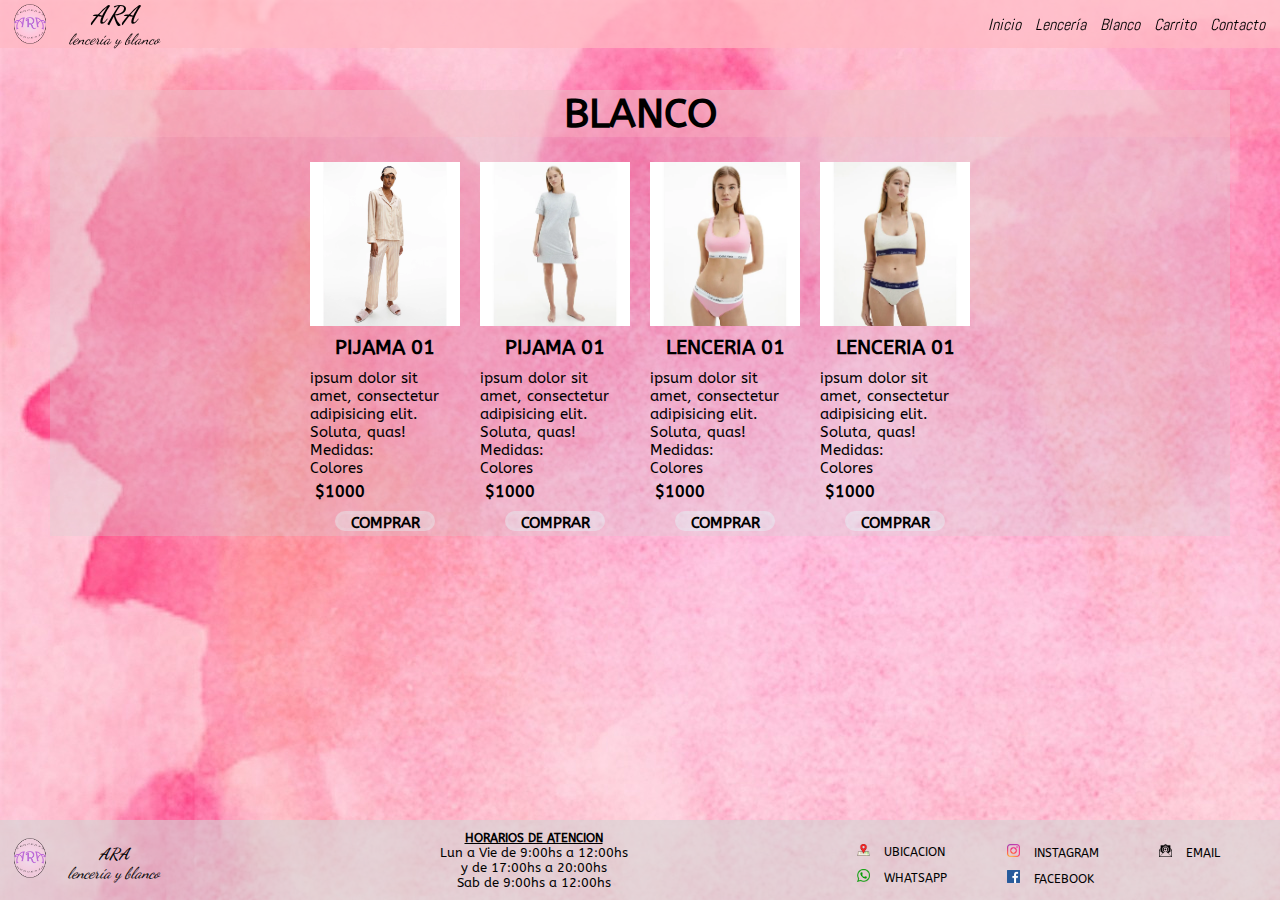
==== pages/blanco.html @ 75b03644 "13/10/2022 - Primer subida a GitHub" ====
<!DOCTYPE html>
<html lang="es">
<head>
    <meta charset="UTF-8">
    <meta http-equiv="X-UA-Compatible" content="IE=edge">
    <meta name="viewport" content="width=device-width, initial-scale=1.0">
    <link rel="stylesheet" href="../CSS/styles.css" />

    <!-- FAVICOM: Permite agregar ícono en la pestaña de la página -->
    <link rel="shortcut icon" href="../assets/Logo.png">

    <!-- FONTS TITULOS -->
    <link rel="preconnect" href="https://fonts.googleapis.com">
    <link rel="preconnect" href="https://fonts.gstatic.com" crossorigin>
    <link href="https://fonts.googleapis.com/css2?family=Dancing+Script:wght@400;500;600;700&display=swap" rel="stylesheet">
    <!-- FONTS PAGES -->
    <link rel="preconnect" href="https://fonts.googleapis.com">
    <link rel="preconnect" href="https://fonts.gstatic.com" crossorigin>
    <link href="https://fonts.googleapis.com/css2?family=Abel&display=swap" rel="stylesheet">
    <!-- FONTS ALL BODY -->
    <link rel="preconnect" href="https://fonts.googleapis.com">
    <link rel="preconnect" href="https://fonts.gstatic.com" crossorigin>
    <link href="https://fonts.googleapis.com/css2?family=ABeeZee:ital@0;1&display=swap" rel="stylesheet">

    <title>ARA, lencería y blanco</title>
</head>
<body class="body">
    <header class="header">
        <div class="encabezado">
            <img class="encabezado-logo" src="../assets/Logo.png" alt="Logo">
            <ul class="encabezado-titulo">
                <li>
                    <h1 class="titulo">ARA</h1>
                </li>
                <li>
                    <h1 class="subtitulo">lencería y blanco</h1>
                </li>
            </ul>
        </div>
        <div class="pages">
            <a class="pages-titulo" href="../index.html">Inicio</a>
            <a class="pages-titulo" href="../pages/lenceria.html">Lencería</a>
            <a class="pages-titulo" href="../pages/blanco.html">Blanco</a>
            <a class="pages-titulo" href="../pages/carrito.html">Carrito</a>
            <a class="pages-titulo" href="../pages/contacto.html">Contacto</a>
        </div>
    </header>
    <main class="main">
        <section id="cuerpo-paginas">
            <section class="cuerpo-paginas-titulo">
                <h1>BLANCO</h1>
            </section>
            <section class="cuerpo-paginas-cart">
                <div class="cart">
                    <img class="cart-imagen" src="../assets/Pijama 01.jpg" alt="Pijama 01">
                    <h3 class="cart-titulo">PIJAMA 01</h3>
                    <ul class="cart-description">
                        <li>ipsum dolor sit amet, consectetur adipisicing elit. Soluta, quas!</li>
                        <li>Medidas:</li>
                        <li>Colores</li>
                    </ul>
                    <span class="cart-precio">$1000</span>
                    <a class="cart-boton" href="../Proyecto Final/pages/carrito.html">COMPRAR</a>
                </div>
                <div class="cart">
                    <img class="cart-imagen" src="../assets/Pijama 04.jpg" alt="Pijama 01">
                    <h3 class="cart-titulo">PIJAMA 01</h3>
                    <ul class="cart-description">
                        <li>ipsum dolor sit amet, consectetur adipisicing elit. Soluta, quas!</li>
                        <li>Medidas:</li>
                        <li>Colores</li>
                    </ul>
                    <span class="cart-precio">$1000</span>
                    <a class="cart-boton" href="../Proyecto Final/pages/carrito.html">COMPRAR</a>
                </div>
                <div class="cart">
                    <img class="cart-imagen" src="../assets/Lenceria 01.webp" alt="Pijama 01">
                    <h3 class="cart-titulo">LENCERIA 01</h3>
                    <ul class="cart-description">
                        <li>ipsum dolor sit amet, consectetur adipisicing elit. Soluta, quas!</li>
                        <li>Medidas:</li>
                        <li>Colores</li>
                    </ul>
                    <span class="cart-precio">$1000</span>
                    <a class="cart-boton" href="../Proyecto Final/pages/carrito.html">COMPRAR</a>
                </div>
                <div class="cart">
                    <img class="cart-imagen" src="../assets/Lenceria 03.webp" alt="Pijama 01">
                    <h3 class="cart-titulo">LENCERIA 01</h3>
                    <ul class="cart-description">
                        <li>ipsum dolor sit amet, consectetur adipisicing elit. Soluta, quas!</li>
                        <li>Medidas:</li>
                        <li>Colores</li>
                    </ul>
                    <span class="cart-precio">$1000</span>
                    <a class="cart-boton" href="../Proyecto Final/pages/carrito.html">COMPRAR</a>
                </div>

            </section>
        </section>
    </main>
    <footer class="footer">
        <section class="footer-logo">
            <div>
                <img class="footer-logo-imagen" src="../assets/Logo.png" alt="Logo">
                <ul class="footer-logo-texto">
                    <li>
                        <h4 class="logo-titulo">ARA</h4>
                    </li>
                    <li>
                        <h4 class="logo-subtitulo">lencería y blanco</h4>
                    </li>
                </ul>
            </div>
        </section>
        <section class="footer-horarios">
            <div>
                <ul class="footer-horarios-lista">
                    <li class="lista-titulo">
                        <h5>HORARIOS DE ATENCION</h5>
                    </li>
                    <li class="lista-hora">Lun a Vie de 9:00hs a 12:00hs</li>
                    <li class="lista-hora">y de 17:00hs a 20:00hs</li>
                    <li class="lista-hora">Sab de 9:00hs a 12:00hs</li>
                </ul>
            </div>
        </section>
        <section class="footer-social">
            <div>
                <div class="footer-social-red">
                    <a href="#"><img src="../assets/redes sociales/ubicacion.png" alt="email-logo"></a>
                    <label for="for=">UBICACION</label>
                </div>
                <div class="footer-social-red">
                    <a href="#"><img src="../assets/redes sociales/whatsapp.png" alt="email-logo"></a>
                    <label for="for=">WHATSAPP</label>
                </div>
            </div>
            <div>
                <div class="footer-social-red">
                    <a href="#"><img src="../assets/redes sociales/instagram.png" alt="email-logo"></a>
                    <label for="for=">INSTAGRAM</label>
                </div>
                <div class="footer-social-red">
                    <a href="#"><img src="../assets/redes sociales/facebook.png" alt="email-logo"></a>
                    <label for="for=">FACEBOOK</label>
                </div>
            </div>
            <div class="footer-social-red">
                <a href="#"><img src="../assets/redes sociales/email.png" alt="email-logo"></a>
                <label for="for=">EMAIL</label>
            </div>
        </section>
    </footer>
</body>
</html>
---- CSS/styles.css ----
/* MODIFICACIONES GENERALES */
* {
    margin:0;
    padding:0;
    box-sizing: border-box; /* MANTIENE TODO EL CONTENIDO DE LA WEB DENTRO DEL TAMAÑO DE LA PANTALLA */
}
.body {
    background-image: url(../assets/Fondo/Fondo\ 01.jpg); /*fondo para la pagina*/
    display: grid;
    height: 100vh;
    grid-template-columns: 1fr;
    grid-template-rows: 50px 1fr 80px;
    grid-template-areas: 
    "header"
    "main"
    "footer";
}
.header {
    grid-area: header;
    display: flex;
    flex-direction: row;
    justify-content: space-between;
    align-items: center;
    background-color: hsl(351, 100%, 86%, 70%); /*fondo del navegador*/
    position: fixed;
    width: 100%;
}
.main {
    grid-area: main;
}
.footer {
    grid-area: footer;
    display: flex;
    flex-direction: row;
    justify-content: space-between;
    align-items: center;
    background-color: hsl(0, 0%, 83%, 60%);
}


                                            /* MODIFICACIONES PARA EL HEADER */
.encabezado-logo {
    margin-left: 10px;  /*separacioon izquierda de la pantalla*/
    width: 40px;
}
.encabezado-titulo {
    display: inline-block;
    list-style: none;
    text-align: center;
    width: 120px;
    font-family: 'Dancing Script', cursive;
}
.titulo {
    font-style: italic;
    font-weight: bold; 
    font-size: 25px;  /*tamaño de la letra*/
}
.subtitulo {
    font-style: italic;
    font-weight: lighter; 
    font-size: 15px; 
}
.pages {
    margin-right: 10px;  /*separacion derecha de la pantalla*/
}
.pages-titulo {
    text-decoration: none;  /*sacarle el subrayado del enlace*/
    color: black;  /*color del texto*/
    margin: 5px;  /*separacion dentro de las cajas de cada pagina*/
    font-style: italic;
    font-family: 'Abel', sans-serif;
}

                                            /* MODIFICACIONES PARA CUERPO DE PAGINAS */
#cuerpo-paginas {
    margin-top: 40px;
    margin-left: 50px;
    margin-right: 50px;
    margin-bottom: 40px;
    background-color: hsl(0, 0%, 83%, 30%);
    font-family: 'ABeeZee', sans-serif;
}
.cuerpo-paginas-titulo {
    text-align: center;
    font-size: 20px;
    background-color: hsl(351, 100%, 86%, 30%);
}

                                            /* CART DE PRODUCTOS */
.cuerpo-paginas-cart {
    display: flex;
    flex-direction: row; /* DESIGNAR LA DIRECCIÓN EN LA QUE SE MOVERAN LOS BLOQUES DENTRO DEL CONTENEDOR */
    flex-wrap: wrap; /* HACE QUE EL BLOQUE DE ELEMENTO SE MUEVA DENTRO DE LA PAGINA (según la dirección definida) MANTENIENDO SU TAMAÑO DEFINIDO */
    justify-content: center;
    gap: 20px 20px;
}
.cart {
    width: 150px;
    display: flex;
    flex-direction: column;
    margin-top: 25px;
}
.cart-titulo {
    margin: 10px;
    font-size: 20px;
    font-weight: bold;
    text-align: center;
}
.cart-description {
    display: inline-block;
    list-style: none;
    margin: auto;
    font-size: 15px;
    text-align: left;
}
.cart-precio {
    margin: 5px;
    text-align: left;
    font-weight: bold;
}
.cart-boton {
    margin: 5px;
    align-self: center;
    text-align: center;
    text-decoration: none;
    font-weight: bold;
    font-size: 15px;
    color: black;
    width: 100px;
    height: 20px;
    background-color: hsl(180, 100%, 94%, 30%);
    border-radius: 10px; border-style: solid; border-color: hsl(180, 100%, 94%, 10%);
}



                                            /* FORMULARIO DE CONTACTO */
.formulario {
    max-width: 400px;
    margin: 0 auto;
    margin-top: 25px;
    display: flex;
    flex-direction: column;
    justify-content: center;
    align-items: center;
    flex-wrap: wrap;
}
.formulario-bloques {
    width: 90%;
    height: 30px;
    margin: 5px;
    border-radius: 5px;
    background-color: hsl(0, 0%, 100%, 50%);
}
.mensaje {
    height: 200px;
}
.formulario-boton {
    margin-top: 5%;
    margin-bottom: 5%;
    height: 30px;
    width: 20%;
    text-align: center;
    font-weight: bold;
    border-color: hsl(0, 0%, 57%); border-style: solid; border-radius: 10px;
    background-color: hsl(0, 0%, 83%, 60%);
}


                                            /* FORMULARIO DE CARRITO */
.cuerpo-paginas-carrito {
    display: flex;
    flex-direction: column;
    gap: 20px;
    margin-top: 20px;
}

.seguir-comprando {
    text-decoration: none;
    color: black;
    margin: 10px;
    text-align: left;
    font-style: italic;
    text-decoration: underline;
}

.compras-casilleros {
    margin: 10px;
}
.casilleros {
    display: flex;
    flex-direction: row;
    justify-content: space-around;
    gap: 20px;
}
.casillero-items {
    width: 70%;
    text-align: left;
    background-color: hsl(0, 0%, 0%, 10%);
    border-radius: 5px;
}
.casillero-precio {
    width: 10%;
    text-align: center;
    background-color: hsl(0, 0%, 0%, 10%);
    border-radius: 5px;
}
.casillero-cantidad {
    width: 6%;
    text-align: center;
    background-color: hsl(0, 0%, 0%, 10%);
    border-radius: 5px;
}
.casillero-total {
    width: 12%;
    text-align: center;
    background-color: hsl(0, 0%, 0%, 10%);
    border-radius: 5px;
}
.box {
    display: flex;
    align-items: center;
    font-size: 15px;
    font-weight: lighter;
    height: 30px;
    margin-top: 10px;
    background-color: hsl(0, 0%, 100%, 70%);
    border-radius: 5%; border-style: solid; border-color: hsl(0, 0%, 0%, 30%);
}


                                            /* MODIFICACIONES PARA EL FOOTER */
.footer-logo {
    display: flex;
    flex-direction: row;
    justify-content: space-between;
    align-items: center;
    width: 200px;
    margin-left: 10px;
}
.footer-logo-imagen {
    width: 40px;
}
.footer-logo-texto {
    display: inline-block;
    list-style: none;
    text-align: center;
    width: 120px;
}
.logo-titulo {
    font-style: italic;
    font-weight: bold;
    font-family: 'Dancing Script', cursive;
}
.logo-subtitulo {
    font-style: italic;
    font-weight: lighter; 
    font-family: 'Dancing Script', cursive;
}

.lista-titulo {
    text-decoration: underline;
    font-weight: bold;
    font-size: 15px;
}
.footer-horarios-lista {
    list-style: none;
    text-align: center;
    width: 200px;
    font-size: 13px;
    font-weight: lighter;
    font-family: 'ABeeZee', sans-serif;
}

.footer-social{
    display: flex;
    flex-direction: row;
    justify-content: space-around;
    align-content: center;
    font-size: 12px;
    font-family: 'ABeeZee', sans-serif;
    font-weight: lighter;
}
.footer-social-red{
    margin-right: 50px;
    margin-top: 10px;
}
.footer-social-red img {
    width: 13px;
}
.footer-social-red label {
    margin: 10px;
}
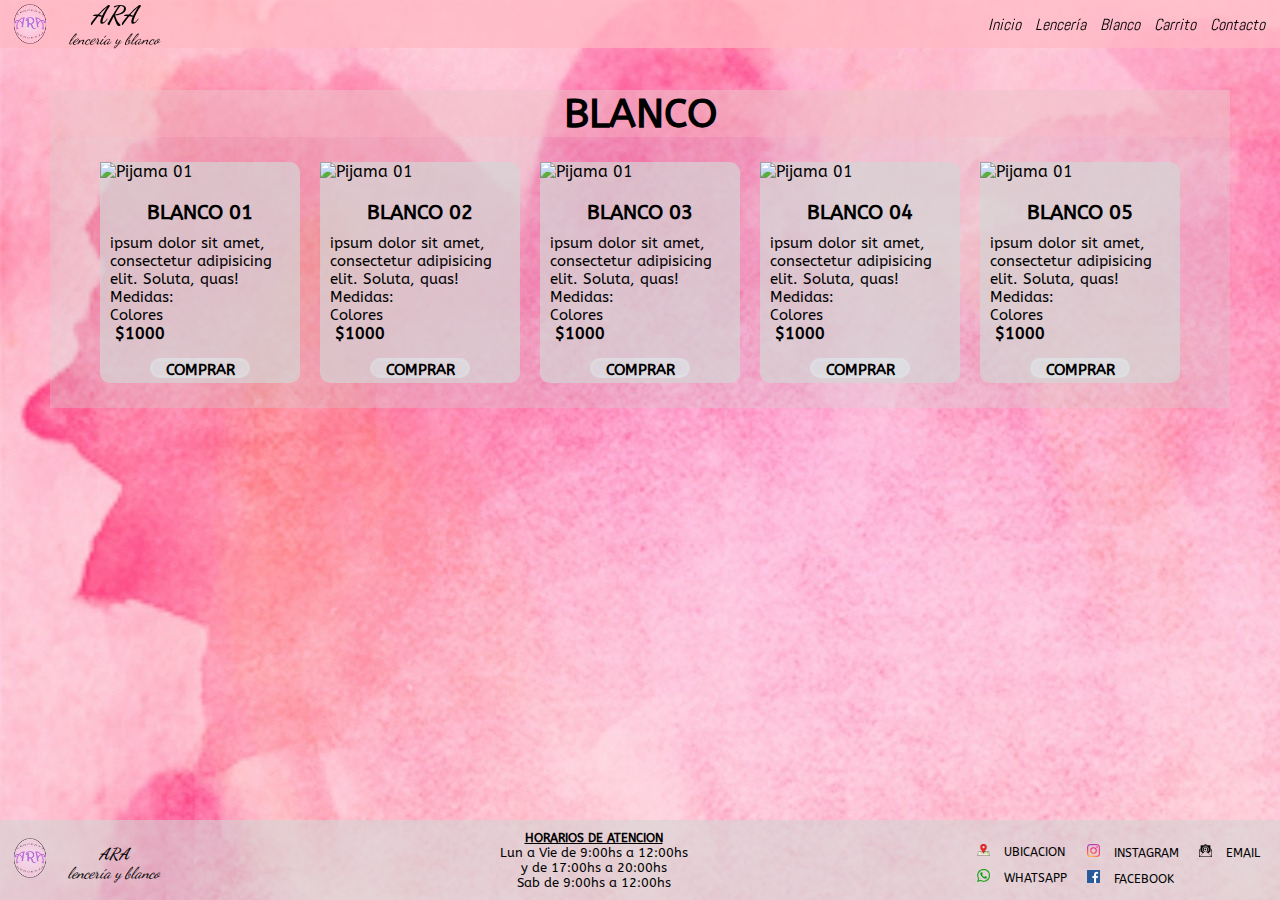
==== commit 48045c71: "correcciones en carrito + responsive todo" ====
--- a/pages/blanco.html
+++ b/pages/blanco.html
@@ -24,133 +24,169 @@
 
     <title>ARA, lencería y blanco</title>
 </head>
-<body class="body">
-    <header class="header">
-        <div class="encabezado">
-            <img class="encabezado-logo" src="../assets/Logo.png" alt="Logo">
-            <ul class="encabezado-titulo">
-                <li>
-                    <h1 class="titulo">ARA</h1>
-                </li>
-                <li>
-                    <h1 class="subtitulo">lencería y blanco</h1>
-                </li>
-            </ul>
-        </div>
-        <div class="pages">
-            <a class="pages-titulo" href="../index.html">Inicio</a>
-            <a class="pages-titulo" href="../pages/lenceria.html">Lencería</a>
-            <a class="pages-titulo" href="../pages/blanco.html">Blanco</a>
-            <a class="pages-titulo" href="../pages/carrito.html">Carrito</a>
-            <a class="pages-titulo" href="../pages/contacto.html">Contacto</a>
-        </div>
-    </header>
-    <main class="main">
-        <section id="cuerpo-paginas">
-            <section class="cuerpo-paginas-titulo">
-                <h1>BLANCO</h1>
-            </section>
-            <section class="cuerpo-paginas-cart">
-                <div class="cart">
-                    <img class="cart-imagen" src="../assets/Pijama 01.jpg" alt="Pijama 01">
-                    <h3 class="cart-titulo">PIJAMA 01</h3>
-                    <ul class="cart-description">
-                        <li>ipsum dolor sit amet, consectetur adipisicing elit. Soluta, quas!</li>
-                        <li>Medidas:</li>
-                        <li>Colores</li>
-                    </ul>
-                    <span class="cart-precio">$1000</span>
-                    <a class="cart-boton" href="../Proyecto Final/pages/carrito.html">COMPRAR</a>
-                </div>
-                <div class="cart">
-                    <img class="cart-imagen" src="../assets/Pijama 04.jpg" alt="Pijama 01">
-                    <h3 class="cart-titulo">PIJAMA 01</h3>
-                    <ul class="cart-description">
-                        <li>ipsum dolor sit amet, consectetur adipisicing elit. Soluta, quas!</li>
-                        <li>Medidas:</li>
-                        <li>Colores</li>
-                    </ul>
-                    <span class="cart-precio">$1000</span>
-                    <a class="cart-boton" href="../Proyecto Final/pages/carrito.html">COMPRAR</a>
-                </div>
-                <div class="cart">
-                    <img class="cart-imagen" src="../assets/Lenceria 01.webp" alt="Pijama 01">
-                    <h3 class="cart-titulo">LENCERIA 01</h3>
-                    <ul class="cart-description">
-                        <li>ipsum dolor sit amet, consectetur adipisicing elit. Soluta, quas!</li>
-                        <li>Medidas:</li>
-                        <li>Colores</li>
-                    </ul>
-                    <span class="cart-precio">$1000</span>
-                    <a class="cart-boton" href="../Proyecto Final/pages/carrito.html">COMPRAR</a>
-                </div>
-                <div class="cart">
-                    <img class="cart-imagen" src="../assets/Lenceria 03.webp" alt="Pijama 01">
-                    <h3 class="cart-titulo">LENCERIA 01</h3>
-                    <ul class="cart-description">
-                        <li>ipsum dolor sit amet, consectetur adipisicing elit. Soluta, quas!</li>
-                        <li>Medidas:</li>
-                        <li>Colores</li>
-                    </ul>
-                    <span class="cart-precio">$1000</span>
-                    <a class="cart-boton" href="../Proyecto Final/pages/carrito.html">COMPRAR</a>
-                </div>
-
-            </section>
-        </section>
-    </main>
-    <footer class="footer">
-        <section class="footer-logo">
-            <div>
-                <img class="footer-logo-imagen" src="../assets/Logo.png" alt="Logo">
-                <ul class="footer-logo-texto">
+<body>
+    <div class="body">
+        <header class="header">
+            <div class="encabezado">
+                <img class="encabezado-logo" src="../assets/Logo.png" alt="Logo">
+                <ul class="encabezado-titulo">
                     <li>
-                        <h4 class="logo-titulo">ARA</h4>
+                        <h1 class="titulo">ARA</h1>
                     </li>
                     <li>
-                        <h4 class="logo-subtitulo">lencería y blanco</h4>
+                        <h1 class="subtitulo">lencería y blanco</h1>
                     </li>
                 </ul>
             </div>
-        </section>
-        <section class="footer-horarios">
-            <div>
-                <ul class="footer-horarios-lista">
-                    <li class="lista-titulo">
-                        <h5>HORARIOS DE ATENCION</h5>
+            <div class="pages">
+                <a class="pages-titulo" href="../index.html">Inicio</a>
+                <a class="pages-titulo" href="../pages/lenceria.html">Lencería</a>
+                <a class="pages-titulo" href="../pages/blanco.html">Blanco</a>
+                <a class="pages-titulo" href="../pages/carrito.html">Carrito</a>
+                <a class="pages-titulo" href="../pages/contacto.html">Contacto</a>
+            </div>
+            <div class="desplegable">
+                <ul class="nav">
+                    <li><img class="nav-imagen" src="/assets/desplegable 01.png" alt="nav">
+                        <ul class="nav-pages">
+                            <li><a class="pages-titulo" href="../index.html">Inicio</a></li>
+                            <li><a class="pages-titulo" href="../pages/lenceria.html">Lencería</a></li>
+                            <li><a class="pages-titulo" href="../pages/blanco.html">Blanco</a></li>
+                            <li><a class="pages-titulo" href="../pages/carrito.html">Carrito</a></>
+                            <li><a class="pages-titulo" href="../pages/contacto.html">Contacto</a></li>
+                        </ul>
                     </li>
-                    <li class="lista-hora">Lun a Vie de 9:00hs a 12:00hs</li>
-                    <li class="lista-hora">y de 17:00hs a 20:00hs</li>
-                    <li class="lista-hora">Sab de 9:00hs a 12:00hs</li>
                 </ul>
             </div>
-        </section>
-        <section class="footer-social">
-            <div>
-                <div class="footer-social-red">
-                    <a href="#"><img src="../assets/redes sociales/ubicacion.png" alt="email-logo"></a>
-                    <label for="for=">UBICACION</label>
+        </header>
+        <main class="main">
+            <section id="cuerpo-paginas">
+                <section class="cuerpo-paginas-titulo">
+                    <h1>BLANCO</h1>
+                </section>
+                <section class="cuerpo-paginas-cart">
+                    <div class="cart">
+                        <img class="cart-imagen" src="../assets/blanco/Blanco 01.webp" alt="Pijama 01">
+                        <div class="cart-cuerpo">
+                            <h3 class="cart-titulo">BLANCO 01</h3>
+                            <ul class="cart-description">
+                                <li>ipsum dolor sit amet, consectetur adipisicing elit. Soluta, quas!</li>
+                                <li>Medidas:</li>
+                                <li>Colores</li>
+                            </ul>
+                            <span class="cart-precio">$1000</span>
+                        </div>
+                        <a class="cart-boton" href="./pages/carrito.html">COMPRAR</a>
+                    </div>
+                    <div class="cart">
+                        <img class="cart-imagen" src="../assets/blanco/Blanco 02.webp" alt="Pijama 01">
+                        <div class="cart-cuerpo">
+                            <h3 class="cart-titulo">BLANCO 02</h3>
+                            <ul class="cart-description">
+                                <li>ipsum dolor sit amet, consectetur adipisicing elit. Soluta, quas!</li>
+                                <li>Medidas:</li>
+                                <li>Colores</li>
+                            </ul>
+                            <span class="cart-precio">$1000</span>
+                        </div>
+                        <a class="cart-boton" href="./pages/carrito.html">COMPRAR</a>
+                    </div>
+                    <div class="cart">
+                        <img class="cart-imagen" src="../assets/blanco/Blanco 03.webp" alt="Pijama 01">
+                        <div class="cart-cuerpo">
+                            <h3 class="cart-titulo">BLANCO 03</h3>
+                            <ul class="cart-description">
+                                <li>ipsum dolor sit amet, consectetur adipisicing elit. Soluta, quas!</li>
+                                <li>Medidas:</li>
+                                <li>Colores</li>
+                            </ul>
+                            <span class="cart-precio">$1000</span>
+                        </div>
+                        <a class="cart-boton" href="./pages/carrito.html">COMPRAR</a>
+                    </div>
+                    <div class="cart">
+                        <img class="cart-imagen" src="../assets/blanco/Blanco 04.webp" alt="Pijama 01">
+                        <div class="cart-cuerpo">
+                            <h3 class="cart-titulo">BLANCO 04</h3>
+                            <ul class="cart-description">
+                                <li>ipsum dolor sit amet, consectetur adipisicing elit. Soluta, quas!</li>
+                                <li>Medidas:</li>
+                                <li>Colores</li>
+                            </ul>
+                            <span class="cart-precio">$1000</span>
+                        </div>
+                        <a class="cart-boton" href="./pages/carrito.html">COMPRAR</a>
+                    </div>
+                    <div class="cart">
+                        <img class="cart-imagen" src="../assets/blanco/Blanco 05.webp" alt="Pijama 01">
+                        <div class="cart-cuerpo">
+                            <h3 class="cart-titulo">BLANCO 05</h3>
+                            <ul class="cart-description">
+                                <li>ipsum dolor sit amet, consectetur adipisicing elit. Soluta, quas!</li>
+                                <li>Medidas:</li>
+                                <li>Colores</li>
+                            </ul>
+                            <span class="cart-precio">$1000</span>
+                        </div>
+                        <a class="cart-boton" href="./pages/carrito.html">COMPRAR</a>
+                    </div>
+    
+                </section>
+            </section>
+        </main>
+        <footer class="footer">
+            <section class="footer-logo">
+                <div>
+                    <img class="footer-logo-imagen" src="../assets/Logo.png" alt="Logo">
+                    <ul class="footer-logo-texto">
+                        <li>
+                            <h4 class="logo-titulo">ARA</h4>
+                        </li>
+                        <li>
+                            <h4 class="logo-subtitulo">lencería y blanco</h4>
+                        </li>
+                    </ul>
+                </div>
+            </section>
+            <section class="footer-horarios">
+                <div>
+                    <ul class="footer-horarios-lista">
+                        <li class="lista-titulo">
+                            <h5>HORARIOS DE ATENCION</h5>
+                        </li>
+                        <li class="lista-hora">Lun a Vie de 9:00hs a 12:00hs</li>
+                        <li class="lista-hora">y de 17:00hs a 20:00hs</li>
+                        <li class="lista-hora">Sab de 9:00hs a 12:00hs</li>
+                    </ul>
+                </div>
+            </section>
+            <section class="footer-social">
+                <div>
+                    <div class="footer-social-red">
+                        <a href="#"><img src="../assets/redes sociales/ubicacion.png" alt="email-logo"></a>
+                        <label for="for=">UBICACION</label>
+                    </div>
+                    <div class="footer-social-red">
+                        <a href="#"><img src="../assets/redes sociales/whatsapp.png" alt="email-logo"></a>
+                        <label for="for=">WHATSAPP</label>
+                    </div>
+                </div>
+                <div>
+                    <div class="footer-social-red">
+                        <a href="#"><img src="../assets/redes sociales/instagram.png" alt="email-logo"></a>
+                        <label for="for=">INSTAGRAM</label>
+                    </div>
+                    <div class="footer-social-red">
+                        <a href="#"><img src="../assets/redes sociales/facebook.png" alt="email-logo"></a>
+                        <label for="for=">FACEBOOK</label>
+                    </div>
                 </div>
                 <div class="footer-social-red">
-                    <a href="#"><img src="../assets/redes sociales/whatsapp.png" alt="email-logo"></a>
-                    <label for="for=">WHATSAPP</label>
+                    <a href="#"><img src="../assets/redes sociales/email.png" alt="email-logo"></a>
+                    <label for="for=">EMAIL</label>
                 </div>
-            </div>
-            <div>
-                <div class="footer-social-red">
-                    <a href="#"><img src="../assets/redes sociales/instagram.png" alt="email-logo"></a>
-                    <label for="for=">INSTAGRAM</label>
-                </div>
-                <div class="footer-social-red">
-                    <a href="#"><img src="../assets/redes sociales/facebook.png" alt="email-logo"></a>
-                    <label for="for=">FACEBOOK</label>
-                </div>
-            </div>
-            <div class="footer-social-red">
-                <a href="#"><img src="../assets/redes sociales/email.png" alt="email-logo"></a>
-                <label for="for=">EMAIL</label>
-            </div>
-        </section>
-    </footer>
+            </section>
+        </footer>
+    </div>
 </body>
 </html>--- a/CSS/styles.css
+++ b/CSS/styles.css
@@ -70,6 +70,9 @@
     font-style: italic;
     font-family: 'Abel', sans-serif;
 }
+.desplegable {
+    display: none;
+}
 
                                             /* MODIFICACIONES PARA CUERPO DE PAGINAS */
 #cuerpo-paginas {
@@ -95,10 +98,16 @@
     gap: 20px 20px;
 }
 .cart {
-    width: 150px;
+    width: 200px;
     display: flex;
     flex-direction: column;
     margin-top: 25px;
+    margin-bottom: 25px;
+    background-color: hsl(0, 0%, 83%, 70%);
+    border-radius: 10px;
+}
+.cart-cuerpo {
+    margin: 10px;
 }
 .cart-titulo {
     margin: 10px;
@@ -144,6 +153,8 @@
     justify-content: center;
     align-items: center;
     flex-wrap: wrap;
+    background-color: hsl(0, 0%, 83%, 70%);
+    border-radius: 10px;
 }
 .formulario-bloques {
     width: 90%;
@@ -169,61 +180,97 @@
 
                                             /* FORMULARIO DE CARRITO */
 .cuerpo-paginas-carrito {
-    display: flex;
-    flex-direction: column;
+    display: grid;
+    grid-template-columns: 5fr 0.8fr 0.5fr 1fr;
+    grid-template-rows: 0,5fr 4fr 1fr 1fr;
+    grid-template-areas: 
+    "seguircomprando seguircomprando seguircomprando seguircomprando"
+    "casproductos casprecio cascantidad castotal"
+    ". . total total"
+    ". . . comprar";
+    height: 100%;
     gap: 20px;
-    margin-top: 20px;
+    margin: 20px;
+    font-size: 15px;
 }
 
 .seguir-comprando {
+    grid-area: seguircomprando;
     text-decoration: none;
     color: black;
-    margin: 10px;
     text-align: left;
     font-style: italic;
     text-decoration: underline;
 }
-
-.compras-casilleros {
+.casillero-items {
+    grid-area: casproductos;
+    text-align: left;
+    background-color: hsl(0, 0%, 83%, 70%);
+    border-radius: 10px;
+}
+.signo {
+    display: none;
+}
+.casillero-precio {
+    grid-area: casprecio;
+    text-align: center;
+    background-color: hsl(0, 0%, 83%, 70%);
+    border-radius: 10px;
+}
+.cant {
+    display: none;
+}
+.casillero-cantidad {
+    grid-area: cascantidad;
+    text-align: center;
+    background-color: hsl(0, 0%, 83%, 70%);
+    border-radius: 10px;
+}
+.casillero-total {
+    grid-area: castotal;
+    text-align: center;
+    background-color: hsl(0, 0%, 83%, 70%);
+    border-radius: 10px;
+}
+.total {
+    grid-area: total;
+    align-self: flex-end;
+    background-color: hsl(0, 0%, 83%, 70%);
+    border-radius: 10px;
+}
+.total-container {
+    display: grid;
+    grid-template-columns: 1fr 2fr;
+    grid-template-rows: 1fr;
+    grid-template-areas: 
+    "p total-box"
+    ;
+    align-items: center;
+    justify-content: center;
+    gap: 20px;
+}
+.total-container span{
+    grid-area: p;
     margin: 10px;
 }
-.casilleros {
-    display: flex;
-    flex-direction: row;
-    justify-content: space-around;
-    gap: 20px;
-}
-.casillero-items {
-    width: 70%;
-    text-align: left;
-    background-color: hsl(0, 0%, 0%, 10%);
-    border-radius: 5px;
-}
-.casillero-precio {
-    width: 10%;
-    text-align: center;
-    background-color: hsl(0, 0%, 0%, 10%);
-    border-radius: 5px;
-}
-.casillero-cantidad {
-    width: 6%;
-    text-align: center;
-    background-color: hsl(0, 0%, 0%, 10%);
-    border-radius: 5px;
-}
-.casillero-total {
-    width: 12%;
-    text-align: center;
-    background-color: hsl(0, 0%, 0%, 10%);
-    border-radius: 5px;
+.total-box {
+    grid-area: total-box;
+    font-size: 15px;
+    font-weight: lighter;
+    height: 30px;
+    margin: 5px;
+    background-color: hsl(0, 0%, 100%, 70%);
+    border-radius: 5%; border-style: solid; border-color: hsl(0, 0%, 0%, 30%);
+}
+.comprar {
+    grid-area: comprar;
 }
 .box {
     display: flex;
     align-items: center;
-    font-size: 15px;
     font-weight: lighter;
     height: 30px;
-    margin-top: 10px;
+    margin: 5px;
     background-color: hsl(0, 0%, 100%, 70%);
     border-radius: 5%; border-style: solid; border-color: hsl(0, 0%, 0%, 30%);
 }
@@ -282,7 +329,7 @@
     font-weight: lighter;
 }
 .footer-social-red{
-    margin-right: 50px;
+    margin-right: 10px;
     margin-top: 10px;
 }
 .footer-social-red img {
@@ -290,4 +337,678 @@
 }
 .footer-social-red label {
     margin: 10px;
+}
+
+
+                                            /* RESPONSIVE TABLET */
+
+@media (max-width: 768px) {
+    .body {
+        background-image: url(../assets/Fondo/Fondo\ 01.jpg); /*fondo para la pagina*/
+        display: grid;
+        height: 100vh;
+        grid-template-columns: 1fr;
+        grid-template-rows: 50px 1fr 80px;
+        grid-template-areas: 
+        "header"
+        "main"
+        "footer";
+    }
+    .header {
+        grid-area: header;
+        display: flex;
+        flex-direction: row;
+        justify-content: space-between;
+        align-items: center;
+        background-color: hsl(351, 100%, 86%, 70%); /*fondo del navegador*/
+        position: fixed;
+        width: 100%;
+    }
+    .main {
+        grid-area: main;
+    }
+    .footer {
+        grid-area: footer;
+        display: flex;
+        flex-direction: row;
+        justify-content: space-between;
+        align-items: center;
+        background-color: hsl(0, 0%, 83%, 60%);
+    }
+    
+    
+                                                /* MODIFICACIONES PARA EL HEADER */
+    .encabezado-logo {
+        margin-left: 10px;  /*separacioon izquierda de la pantalla*/
+        width: 40px;
+    }
+    .encabezado-titulo {
+        display: inline-block;
+        list-style: none;
+        text-align: center;
+        width: 120px;
+        font-family: 'Dancing Script', cursive;
+    }
+    .titulo {
+        font-style: italic;
+        font-weight: bold; 
+        font-size: 25px;  /*tamaño de la letra*/
+    }
+    .subtitulo {
+        font-style: italic;
+        font-weight: lighter; 
+        font-size: 15px; 
+    }
+    .pages {
+        margin-right: 10px;  /*separacion derecha de la pantalla*/
+    }
+    .pages-titulo {
+        text-decoration: none;  /*sacarle el subrayado del enlace*/
+        color: black;  /*color del texto*/
+        margin: 5px;  /*separacion dentro de las cajas de cada pagina*/
+        font-style: italic;
+        font-family: 'Abel', sans-serif;
+    }
+    .desplegable {
+        display: none;
+    }
+    
+                                                /* MODIFICACIONES PARA CUERPO DE PAGINAS */
+    #cuerpo-paginas {
+        margin-top: 40px;
+        margin-left: 50px;
+        margin-right: 50px;
+        margin-bottom: 40px;
+        background-color: hsl(0, 0%, 83%, 30%);
+        font-family: 'ABeeZee', sans-serif;
+    }
+    .cuerpo-paginas-titulo {
+        text-align: center;
+        font-size: 20px;
+        background-color: hsl(351, 100%, 86%, 30%);
+    }
+    
+                                                /* CART DE PRODUCTOS */
+    .cuerpo-paginas-cart {
+        display: grid;
+        grid-template-columns: repeat(2, 1fr);
+        justify-items: center;
+        gap: 20px 20px;
+    }
+    .cart {
+        width: 200px;
+        display: flex;
+        flex-direction: column;
+        margin-top: 25px;
+        margin-bottom: 25px;
+        background-color: hsl(0, 0%, 83%, 70%);
+        border-radius: 10px;
+    }
+    .cart-cuerpo {
+        margin: 10px;
+    }
+    .cart-titulo {
+        margin: 10px;
+        font-size: 20px;
+        font-weight: bold;
+        text-align: center;
+    }
+    .cart-description {
+        display: inline-block;
+        list-style: none;
+        margin: auto;
+        font-size: 15px;
+        text-align: left;
+    }
+    .cart-precio {
+        margin: 5px;
+        text-align: left;
+        font-weight: bold;
+    }
+    .cart-boton {
+        margin: 5px;
+        align-self: center;
+        text-align: center;
+        text-decoration: none;
+        font-weight: bold;
+        font-size: 15px;
+        color: black;
+        width: 100px;
+        height: 20px;
+        background-color: hsl(180, 100%, 94%, 30%);
+        border-radius: 10px; border-style: solid; border-color: hsl(180, 100%, 94%, 10%);
+    }
+    
+    
+    
+                                                /* FORMULARIO DE CONTACTO */
+    .formulario {
+        max-width: 400px;
+        margin: 0 auto;
+        margin-top: 25px;
+        display: flex;
+        flex-direction: column;
+        justify-content: center;
+        align-items: center;
+        flex-wrap: wrap;
+        background-color: hsl(0, 0%, 83%, 70%);
+        border-radius: 10px;
+    }
+    .formulario-bloques {
+        width: 90%;
+        height: 30px;
+        margin: 5px;
+        border-radius: 5px;
+        background-color: hsl(0, 0%, 100%, 50%);
+    }
+    .mensaje {
+        height: 100px;
+    }
+    .formulario-boton {
+        margin-top: 5%;
+        margin-bottom: 5%;
+        height: 30px;
+        width: 20%;
+        text-align: center;
+        font-weight: bold;
+        border-color: hsl(0, 0%, 57%); border-style: solid; border-radius: 10px;
+        background-color: hsl(0, 0%, 83%, 60%);
+    }
+    
+    
+                                                /* FORMULARIO DE CARRITO */
+    .cuerpo-paginas-carrito {
+        display: grid;
+        grid-template-columns: 5fr 0.8fr 1fr 1fr;
+        grid-template-rows: 0, 5fr 4fr 1fr 1fr;
+        grid-template-areas:
+        "seguircomprando seguircomprando seguircomprando seguircomprando"
+        "casproductos casprecio cascantidad castotal"
+        ". . total total"
+        ". . . comprar";
+        height: 100%;
+        gap: 20px;
+        margin: 20px;
+        font-size: 12px;
+        }
+    
+    .seguir-comprando {
+        grid-area: seguircomprando;
+        text-decoration: none;
+        color: black;
+        font-style: italic;
+        text-decoration: underline;
+    }
+    
+    .casillero-items {
+        grid-area: casproductos;
+        text-align: left;
+        background-color: hsl(0, 0%, 83%, 70%);
+        border-radius: 10px;
+    }
+    .signo {
+        display: none;
+    }
+    .casillero-precio {
+        grid-area: casprecio;
+        text-align: center;
+        background-color: hsl(0, 0%, 83%, 70%);
+        border-radius: 10px;
+    }
+    .cantidad {
+        display: none;
+    }
+    .cant {
+        display: inline;
+    }
+    .casillero-cantidad {
+        grid-area: cascantidad;
+        text-align: center;
+        background-color: hsl(0, 0%, 83%, 70%);
+        border-radius: 10px;
+    }
+    .casillero-total {
+        grid-area: castotal;
+        text-align: center;
+        background-color: hsl(0, 0%, 83%, 70%);
+        border-radius: 10px;
+    }
+    .total {
+        grid-area: total;
+        align-self: flex-end;
+        background-color: hsl(0, 0%, 83%, 70%);
+        border-radius: 10px;
+    }
+    .total-container {
+        display: grid;
+        grid-template-columns: 1fr 2fr;
+        grid-template-rows: 1fr;
+        grid-template-areas: 
+        "p total-box"
+        ;
+        align-items: center;
+        justify-content: center;
+        gap: 20px;
+    }
+    .total-container span{
+        grid-area: p;
+        margin: 10px;
+    }
+    .total-box {
+        grid-area: total-box;
+        font-size: 15px;
+        font-weight: lighter;
+        height: 30px;
+        margin: 5px;
+        background-color: hsl(0, 0%, 100%, 70%);
+        border-radius: 5%; border-style: solid; border-color: hsl(0, 0%, 0%, 30%);
+    }
+    .comprar {
+        grid-area: comprar;
+    }
+    .box {
+        display: flex;
+        align-items: center;
+        font-weight: lighter;
+        height: 30px;
+        margin: 5px;
+        background-color: hsl(0, 0%, 100%, 70%);
+        border-radius: 5%; border-style: solid; border-color: hsl(0, 0%, 0%, 30%);
+    }
+    
+
+    
+                                                /* MODIFICACIONES PARA EL FOOTER */
+    .footer-logo {
+        display: flex;
+        flex-direction: row;
+        justify-content: space-between;
+        align-items: center;
+        width: 200px;
+        margin-left: 10px;
+    }
+    .footer-logo-imagen {
+        width: 40px;
+    }
+    .footer-logo-texto {
+        display: inline-block;
+        list-style: none;
+        text-align: center;
+        width: 120px;
+    }
+    .logo-titulo {
+        font-style: italic;
+        font-weight: bold;
+        font-family: 'Dancing Script', cursive;
+    }
+    .logo-subtitulo {
+        font-style: italic;
+        font-weight: lighter; 
+        font-family: 'Dancing Script', cursive;
+    }
+    
+    .footer-horarios {
+        display: none;
+    }
+    
+    .footer-social{
+        display: flex;
+        flex-direction: row;
+        justify-content: space-around;
+        align-content: center;
+        font-size: 12px;
+        font-family: 'ABeeZee', sans-serif;
+        font-weight: lighter;
+    }
+    .footer-social-red{
+        margin-right: 10px;
+        margin-top: 10px;
+    }
+    .footer-social-red img {
+        width: 13px;
+    }
+    .footer-social-red label {
+        margin: 10px;
+    }
+
+}
+
+
+
+
+                                            /* RESPONSIVE PHONE */
+
+
+
+@media (max-width: 576px) {
+    .body {
+        background-image: url(../assets/Fondo/Fondo\ 01.jpg) ; /*fondo para la pagina*/
+        display: grid;
+        height: 100%;
+        grid-template-columns: 1fr;
+        grid-template-rows: 50px 1fr 80px;
+        grid-template-areas: 
+        "header"
+        "main"
+        "footer";
+    }
+    .header {
+        grid-area: header;
+        display: flex;
+        flex-direction: row;
+        justify-content: space-between;
+        align-items: center;
+        background-color: hsl(351, 100%, 86%, 70%); /*fondo del navegador*/
+        position: fixed;
+        width: 100%;
+    }
+    .main {
+        grid-area: main;
+    }
+    .footer {
+        grid-area: footer;
+        display: flex;
+        flex-direction: row;
+        justify-content: space-between;
+        align-items: center;
+        background-color: hsl(0, 0%, 83%, 60%);
+    }
+    
+    
+                                                /* MODIFICACIONES PARA EL HEADER */
+    .encabezado-logo {
+        margin-left: 10px;  /*separacioon izquierda de la pantalla*/
+        width: 40px;
+    }
+    .encabezado-titulo {
+        display: inline-block;
+        list-style: none;
+        text-align: center;
+        width: 100px;
+        font-family: 'Dancing Script', cursive;
+    }
+    .titulo {
+        font-style: italic;
+        font-weight: bold; 
+        font-size: 25px;  /*tamaño de la letra*/
+    }
+    .subtitulo {
+        font-style: italic;
+        font-weight: lighter; 
+        font-size: 15px; 
+    }
+    .pages {
+        display: none;
+    }
+
+
+    .desplegable {
+        display: flex;
+        margin-right: 5%;
+    }
+    .nav {
+        list-style: none;
+    }
+    .nav > li {         /*HOVER PARA DAR FORMA*/
+        float: left;
+    }
+    .nav li img:hover {       /*HOVER PARA CAMBIO DE COLOR AL PRECIONAR*/
+        background-color: hsl(0, 0%, 83%, 70%);
+    }
+    .nav-imagen{
+        width: 40px;
+    }
+    .nav-pages {
+        list-style: none;
+        background-color: hsl(0, 0%, 83%, 70%);
+    }
+    .nav-pages li a {
+        display: block;
+    }
+    .nav li ul {
+        display: none;
+        position: absolute;   /*PARA QUE NO ME AGRANDE EL HEADER*/
+        min-width: 140px
+    }
+    .nav li:hover > ul {   /*HOVER PARA HACER APARECER LOS MENU*/
+        display: block ;
+        margin: auto;
+    }
+    
+                                                /* MODIFICACIONES PARA CUERPO DE PAGINAS */
+    #cuerpo-paginas {
+        margin-top: 40px;
+        margin-left: 50px;
+        margin-right: 50px;
+        margin-bottom: 40px;
+        background-color: hsl(0, 0%, 83%, 30%);
+        font-family: 'ABeeZee', sans-serif;
+    }
+    .cuerpo-paginas-titulo {
+        text-align: center;
+        font-size: 20px;
+        background-color: hsl(351, 100%, 86%, 30%);
+    }
+    
+                                                /* CART DE PRODUCTOS */
+    .cuerpo-paginas-cart {
+        display: flex;
+        flex-direction: column;
+        justify-items: center;
+        align-items: center;
+        gap: 20px 20px;
+    }
+    .cart {
+        width: 200px;
+        display: flex;
+        flex-direction: column;
+        margin-top: 25px;
+        margin-bottom: 25px;
+        background-color: hsl(0, 0%, 83%, 70%);
+        border-radius: 10px;
+    }
+    .cart-cuerpo {
+        margin: 10px;
+    }
+    .cart-titulo {
+        margin: 10px;
+        font-size: 20px;
+        font-weight: bold;
+        text-align: center;
+    }
+    .cart-description {
+        display: inline-block;
+        list-style: none;
+        margin: auto;
+        font-size: 15px;
+        text-align: left;
+    }
+    .cart-precio {
+        margin: 5px;
+        text-align: left;
+        font-weight: bold;
+    }
+    .cart-boton {
+        margin: 5px;
+        align-self: center;
+        text-align: center;
+        text-decoration: none;
+        font-weight: bold;
+        font-size: 15px;
+        color: black;
+        width: 100px;
+        height: 20px;
+        background-color: hsl(180, 100%, 94%, 30%);
+        border-radius: 10px; border-style: solid; border-color: hsl(180, 100%, 94%, 10%);
+    }
+    
+    
+    
+                                                /* FORMULARIO DE CONTACTO */
+    .formulario {
+        max-width: 400px;
+        margin: 0 auto;
+        margin-top: 25px;
+        display: flex;
+        flex-direction: column;
+        justify-content: center;
+        align-items: center;
+        flex-wrap: wrap;
+        background-color: hsl(0, 0%, 83%, 70%);
+        border-radius: 10px;
+    }
+    .formulario-bloques {
+        width: 90%;
+        height: 30px;
+        margin: 5px;
+        border-radius: 5px;
+        background-color: hsl(0, 0%, 100%, 50%);
+    }
+    .mensaje {
+        height: 100px;
+    }
+    .formulario-boton {
+        margin-top: 5%;
+        margin-bottom: 5%;
+        height: 30px;
+        width: 20%;
+        text-align: center;
+        font-weight: bold;
+        border-color: hsl(0, 0%, 57%); border-style: solid; border-radius: 10px;
+        background-color: hsl(0, 0%, 83%, 60%);
+    }
+    
+    
+                                                /* FORMULARIO DE CARRITO */
+    .cuerpo-paginas-carrito {
+        display: grid;
+        grid-template-columns: 5fr 0.8fr 1fr 1fr;
+        grid-template-rows: 0, 5fr 4fr 1fr 1fr;
+        grid-template-areas:
+            "seguircomprando seguircomprando seguircomprando seguircomprando"
+            "casproductos casprecio cascantidad castotal"
+            ". . total total"
+            ". . . comprar";
+        height: 100%;
+        gap: 20px;
+        margin: 20px;
+        font-size: 10px;
+    }
+    
+    .seguir-comprando {
+        grid-area: seguircomprando;
+        text-decoration: none;
+        color: black;
+        text-align: left;
+        font-style: italic;
+        text-decoration: underline;
+    }
+    .casillero-items {
+        grid-area: casproductos;
+        text-align: left;
+        background-color: hsl(0, 0%, 83%, 70%);
+        border-radius: 10px;
+    }
+    .precio {
+        display: none;
+    }
+    .signo {
+        display: inline;
+    }
+    .casillero-precio {
+        grid-area: casprecio;
+        text-align: center;
+        background-color: hsl(0, 0%, 83%, 70%);
+        border-radius: 10px;
+    }
+    .cantidad {
+        display: none;
+    }
+    .cant {
+        display: inline;
+    }
+    .casillero-cantidad {
+        grid-area: cascantidad;
+        text-align: center;
+        background-color: hsl(0, 0%, 83%, 70%);
+        border-radius: 10px;
+    }
+    .casillero-total {
+        grid-area: castotal;
+        text-align: center;
+        background-color: hsl(0, 0%, 83%, 70%);
+        border-radius: 10px;
+    }
+    .total {
+        grid-area: total;
+        align-self: flex-end;
+        background-color: hsl(0, 0%, 83%, 70%);
+        border-radius: 10px;
+    }
+    .total-container {
+        display: grid;
+        grid-template-columns: 1fr 2fr;
+        grid-template-rows: 1fr;
+        grid-template-areas: 
+        "p total-box"
+        ;
+        align-items: center;
+        justify-content: center;
+        gap: 20px;
+    }
+    .total-container span{
+        grid-area: p;
+        margin: 10px;
+    }
+    .total-box {
+        grid-area: total-box;
+        font-weight: lighter;
+        height: 30px;
+        margin: 5px;
+        background-color: hsl(0, 0%, 100%, 70%);
+        border-radius: 5%; border-style: solid; border-color: hsl(0, 0%, 0%, 30%);
+    }
+    .comprar {
+        grid-area: comprar;
+    }
+    .box {
+        display: flex;
+        align-items: center;
+        font-weight: lighter;
+        height: 30px;
+        margin: 5px;
+        background-color: hsl(0, 0%, 100%, 70%);
+        border-radius: 5%; border-style: solid; border-color: hsl(0, 0%, 0%, 30%);
+    }
+    
+    
+                                                /* MODIFICACIONES PARA EL FOOTER */
+    .footer-logo-imagen {
+        width: 60px;
+    }
+    .footer-logo-texto {
+        display: none;
+    }  
+    .footer-horarios {
+        display: none;
+    }
+    
+    .footer-social{
+        width: 200px;
+        display: grid;
+        grid-template-columns: repeat(3, 1fr);
+        justify-content: space-around;
+        align-content: center;
+    }
+    .footer-social-red{
+        margin-right: 10px;
+        margin-top: 10px;
+    }
+    .footer-social-red img {
+        width: 20px;
+    }
+    .footer-social-red label {
+        display: none;
+    }
+
 }